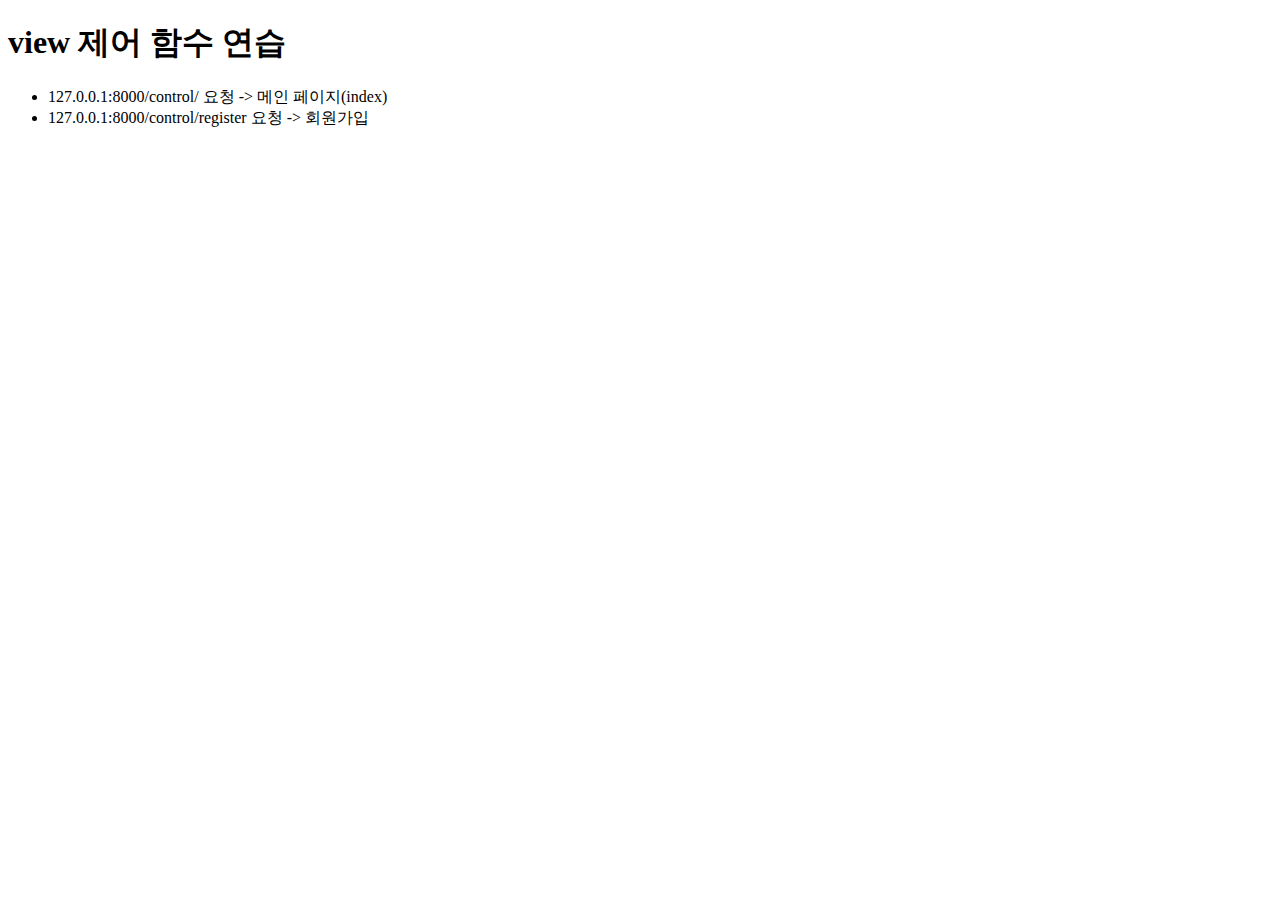
==== templates/control/index.html @ 9132364b "control 앱추가" ====
<!DOCTYPE html>
<html lang="en">
<head>
    <meta charset="UTF-8">
    <title>view 제어 함수 연습</title>
</head>
<body>
    <h1>view 제어 함수 연습</h1>
    <ul>
        <li>127.0.0.1:8000/control/ 요청 -> 메인 페이지(index)</li>
        <li>127.0.0.1:8000/control/register 요청 -> 회원가입</li>
    </ul>
</body>
</html>
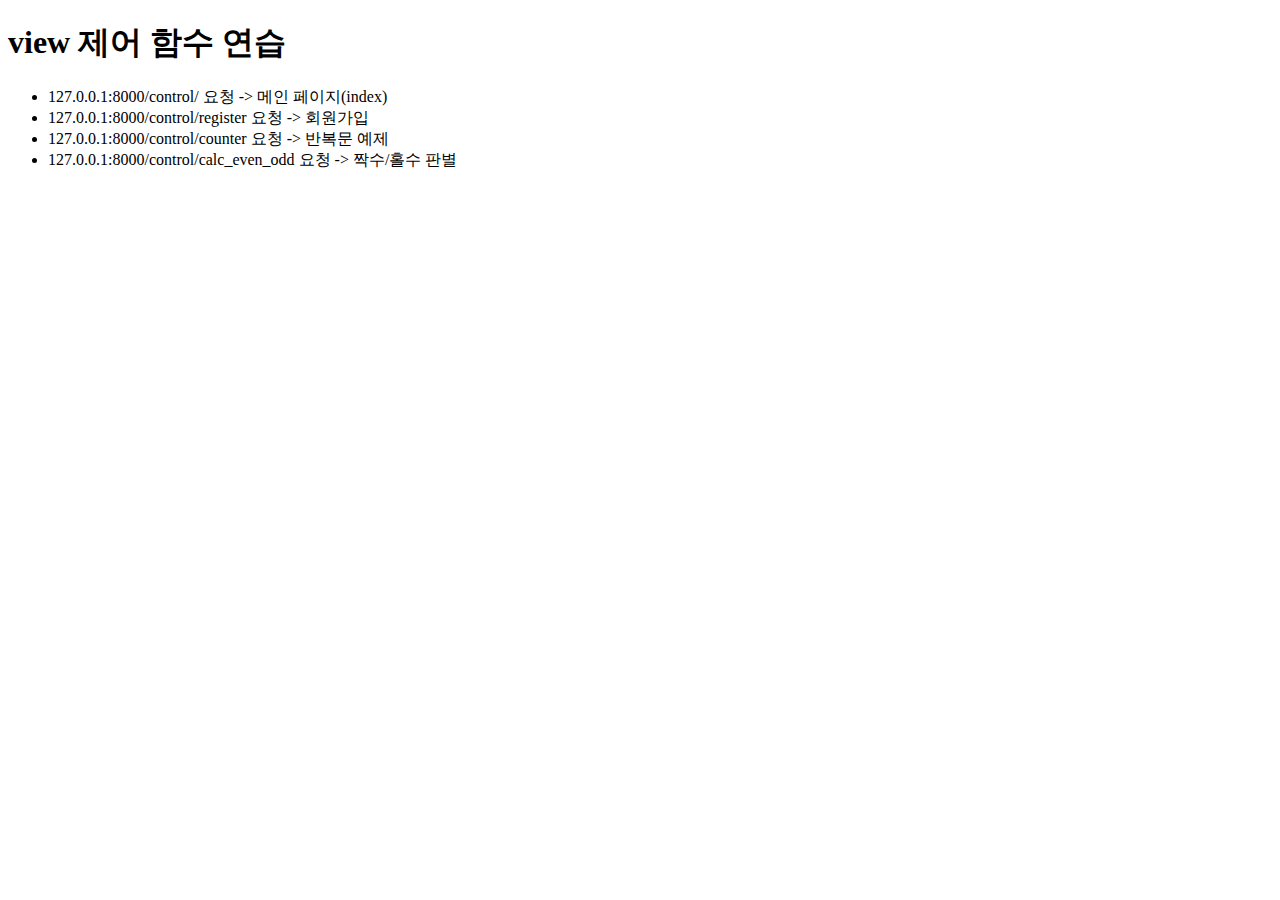
==== commit 70b2dcaa: "member 업데이트" ====
--- a/templates/control/index.html
+++ b/templates/control/index.html
@@ -9,6 +9,8 @@
     <ul>
         <li>127.0.0.1:8000/control/ 요청 -> 메인 페이지(index)</li>
         <li>127.0.0.1:8000/control/register 요청 -> 회원가입</li>
+        <li>127.0.0.1:8000/control/counter 요청 -> 반복문 예제</li>
+        <li>127.0.0.1:8000/control/calc_even_odd 요청 -> 짝수/홀수 판별</li>
     </ul>
 </body>
 </html>